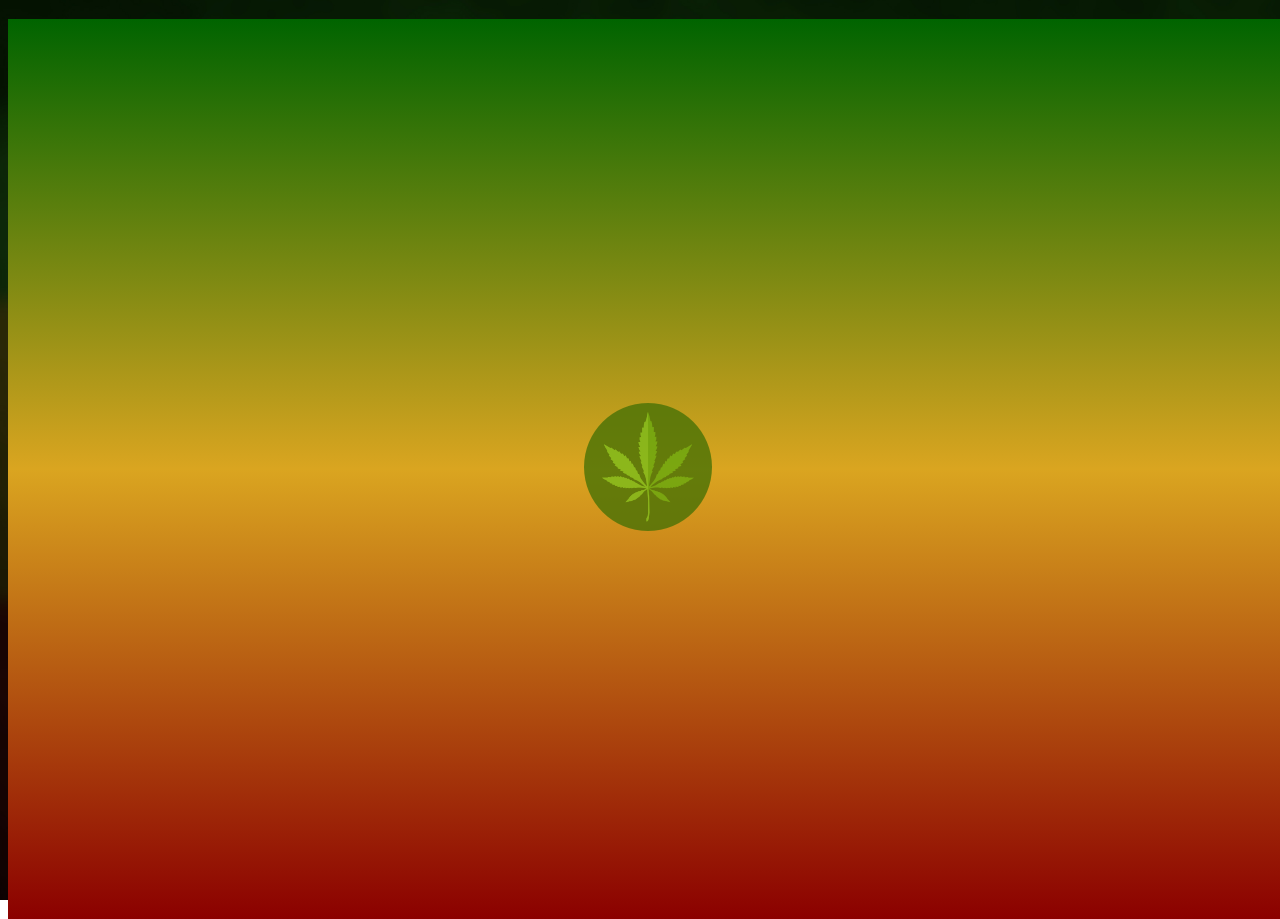
==== index.html @ 7fccf78a "Actualizado footer" ====
<!DOCTYPE html>
<html>

<head>
    <meta charset="utf-8" />
    <meta http-equiv="X-UA-Compatible" content="IE=edge">
    <title>MARIA</title>
    <meta name="viewport" content="width=device-width, initial-scale=1, user-scalable=0, shrink-to-fit=no">
    <!-- <meta http-equiv="Cache-Control" content="no-cache, no-store, must-revalidate" />
    <meta http-equiv="Pragma" content="no-cache" />
    <meta http-equiv="Expires" content="0" /> -->
    <link rel="icon" type="image/png" href="./icons/marijuana_32.png" /><!--icon designed by Roundicons from Flaticon-->
    <link rel="manifest" href="./manifest.json">
    <link rel="stylesheet" href="https://stackpath.bootstrapcdn.com/bootstrap/4.1.3/css/bootstrap.min.css" integrity="sha384-MCw98/SFnGE8fJT3GXwEOngsV7Zt27NXFoaoApmYm81iuXoPkFOJwJ8ERdknLPMO" crossorigin="anonymous"> <!--HOJA DE ESTILOS DE BOOTSTRAP-->
    <link rel="stylesheet" href="https://use.fontawesome.com/releases/v5.6.3/css/all.css" integrity="sha384-UHRtZLI+pbxtHCWp1t77Bi1L4ZtiqrqD80Kn4Z8NTSRyMA2Fd33n5dQ8lWUE00s/" crossorigin="anonymous"> <!--HOJA DE ESTILOS PARA LOS ICONOS-->
    <link rel="stylesheet" href="https://cdnjs.cloudflare.com/ajax/libs/animate.css/3.7.0/animate.min.css"> <!--HOJA DE ESTILOS PARA LAS ANIMACIONES-->
    <link rel="stylesheet" href="./estilos/estilos.css">
</head>

<body onload="getData()">
    <!-- BARRA DE PROGRESO -->
    <div id="progress"></div>

    <!-- PRELOADER QUE DESAPARECE CUANDO VUELVEN LOS DATOS DEL API -->
    <div id="loader">
        <div id="divImgLoader">
            <img src="./icons/marijuana_128.png" alt="" id="imgLoader">
        </div>
    </div>

    <!-- BOTÓN PARA VOLVER ARRIBA DE LA PÁGINA -->
    <span id="spanDivBackToTop" title="Back to top">
        <i id="iBackToTop" onclick="backToTop()" class="fas fa-chevron-up fa-2x"></i>
    </span>

    <!-- FORMULARIO DE INICIO QUE SOLO SE MOSTRARÁ SI NUNCA HAS ENTRADO EN LA PÁGINA -->
    <div id="formInicio">
        <div class="container">
            <div class="row justify-content-center" id="divNombre">
                <div class="col-12 divLabelForm">
                    <label for="inputNombre">NAME</label>
                </div>
                <div class="col-md-8 col-lg-6">
                    <input type="text" id="inputNombre" class="form-control" onkeypress="validateFormWithKeyEnter(event)">
                </div>
                <div class="col-12 divSpanForm">
                    <span id="spanNombre">ERROR</span>
                </div>
            </div>
            <div class="row justify-content-center" id="divEdad">
                <div class="col-12 divLabelForm">
                    <label for="inputEdad">AGE</label>
                </div>
                <div class="col-md-8 col-lg-6">
                    <input type="tel" id="inputEdad" class="form-control" onkeypress="validateFormWithKeyEnter(event)">
                </div>
                <div class="col-12 divSpanForm">
                    <span id="spanEdad">ERROR</span>
                </div>
            </div>
            <div class="row justify-content-center" id="divCorreo">
                <div class="col-12 divLabelForm">
                    <label for="inputCorreo">EMAIL</label>
                </div>
                <div class="col-md-8 col-lg-6">
                    <input type="text" id="inputCorreo" class="form-control" onkeypress="validateFormWithKeyEnter(event)">
                </div>
                <div class="col-12 divSpanForm">
                    <span id="spanCorreo">ERROR</span>
                </div>
            </div>

            <div class="row justify-content-center mt-5" id="divButtonForm">
                <div class="col-md-8 col-lg-6">
                    <button class="btn btn-success btn-block" onclick="validateForm()">VALIDATE</button>
                </div>
            </div>
        </div>
    </div>
  
    <!-- NAV -->
    <nav id="nav">
        <div class="nav nav-tabs bg-dark fixed-top" id="nav-tab" role="tablist">
            <h3 class="text-success px-2 pt-1"><i class="fas fa-cannabis"></i></h3>
            <a class="nav-item nav-link" id="nav-howitworks-tab" data-toggle="tab" href="#nav-howitworks" onclick="showAndHiddenTab('nav-howitworks-tab', 'nav-howitworks', '#nav-howitworks')" role="tab" aria-controls="nav-howitworks" aria-selected="true">HOW IT WORKS</a>
            <a class="nav-item nav-link" id="nav-races-tab" data-toggle="tab" href="#nav-races" onclick="showAndHiddenTab('nav-races-tab', 'nav-races', '#nav-races')" role="tab" aria-controls="nav-races" aria-selected="false">RACES</a>
            <a class="nav-item nav-link" id="nav-user-tab" data-toggle="tab" href="#nav-user" onclick="showAndHiddenTab('nav-user-tab', 'nav-user', '#nav-user')" role="tab" aria-controls="nav-user" aria-selected="false">USER</a>
        </div>
    </nav>
    <div class="tab-content" id="nav-tabContent">
        <div class="tab-pane fade bg-light pt-5 pb-1 px-3 fixed-top" id="nav-howitworks" role="tabpanel" aria-labelledby="nav-howitworks-tab">
            NAV HOW IT WORKS
        </div>
        <div class="tab-pane fade bg-light pt-5 pb-1 px-3 fixed-top" id="nav-races" role="tabpanel" aria-labelledby="nav-races-tab">
            RACES
        </div>
        <div class="tab-pane fade bg-light pt-5 pb-1 px-3 fixed-top" id="nav-user" role="tabpanel" aria-labelledby="nav-user-tab">
            USER
        </div>
    </div>

    <!-- PÁGINA PRINCIPAL -->
    <div class="container" id="divMain">
        <div class="row justify-content-center">
            <div class="col-12 divLabel">
                <label for="selectEfecto" class="font-weight-normal">WHAT EFFECT ARE YOU LOOKING FOR?</label>
            </div>
        </div>
        <div class="row justify-content-center">
            <div class="col-md-8 col-lg-6 divInput">
                <select name="selectEfecto" id="selectEfecto" class="form-control">
                </select>
            </div>
        </div>
        <div class="row justify-content-center mt-5">
            <div class="col-12 divLabel">
                <label for="selectSabor" class="font-weight-normal">WHAT FLAVOR DO YOU WANT?</label>
            </div>
        </div>
        <div class="row justify-content-center">
            <div class="col-md-8 col-lg-6 divInput">
                <select name="selectSabor" id="selectSabor" class="form-control">                        
                </select>
            </div>
        </div>
        <div class="row justify-content-center mt-5">
            <div class="col-4 col-md-3 col-lg-2">
                <input class="" type="checkbox" value="sativa" id="checkSativa" checked>
                <label class="" for="checkSativa"> SATIVA</label>
            </div>
            <div class="col-4 col-md-3 col-lg-2">
                <input class="" type="checkbox" value="indica" id="checkIndica" checked>
                <label class="" for="checkIndica"> INDICA</label>
            </div>
            <div class="col-4 col-md-3 col-lg-2">
                <input class="" type="checkbox" value="hybrid" id="checkHybrid" checked>
                <label class="" for="checkHybrid"> HYBRID</label>
            </div>
        </div>

        <div class="row justify-content-center mt-5">
            <div class="col-md-8 col-lg-6">
                <button class="btn btn-success btn-block" id="buttonSearch" onclick="clickButtonSearch()">GET DATA...</button>
            </div>
        </div>
    </div>

    <div class="container" id="containerRes">
        <div class="row justify-content-center" id="rowRes"></div>
    </div>

    <footer class="footer bg-dark jumbotron mt-3" id="footer">
        <a href="https://twitter.com/daw_alberto" id="aTwitter" class="mr-2" target="_blank"><i class="fab fa-twitter fa-2x"></i></a>
        <a href="https://github.com/dawalberto" id="aGithub" class="ml-2" target="_blank"><i class="fab fa-github fa-2x"></i></a>
        <hr class="my-4">
        <p class="px-2 text-white font-weight-light" id="textContentFooter"></p>
    </footer>

    <script src="https://code.jquery.com/jquery-3.3.1.slim.min.js" integrity="sha384-q8i/X+965DzO0rT7abK41JStQIAqVgRVzpbzo5smXKp4YfRvH+8abtTE1Pi6jizo" crossorigin="anonymous"></script> <!--SCRIPT PARA BOOTSTRAP-->
    <script src="https://cdnjs.cloudflare.com/ajax/libs/popper.js/1.14.3/umd/popper.min.js" integrity="sha384-ZMP7rVo3mIykV+2+9J3UJ46jBk0WLaUAdn689aCwoqbBJiSnjAK/l8WvCWPIPm49" crossorigin="anonymous"></script> <!--SCRIPT PARA BOOTSTRAP-->
    <script src="https://stackpath.bootstrapcdn.com/bootstrap/4.1.3/js/bootstrap.min.js" integrity="sha384-ChfqqxuZUCnJSK3+MXmPNIyE6ZbWh2IMqE241rYiqJxyMiZ6OW/JmZQ5stwEULTy" crossorigin="anonymous"></script> <!--SCRIPT PARA BOOTSTRAP-->
    <script src="./js/javascript.js"></script> <!--MI SCRIPT-->
</body>

</html>
---- estilos/estilos.css ----
@import url('https://fonts.googleapis.com/css?family=Dosis');


html {
    scroll-behavior: smooth;
}

body {
    background: url(../imgs/maria.jpg) no-repeat center center fixed;
    -webkit-background-size: cover;
    -moz-background-size: cover;
    -o-background-size: cover;
    background-size: cover;
    font-family: 'Dosis', sans-serif;

    /* EVITAR QUE EL USUARIO PUEDA SELECCIONAR TEXTO */
    -webkit-touch-callout: none;
    -webkit-user-select: none;
    -khtml-user-select: none;
    -moz-user-select: none;
    -ms-user-select: none;
    user-select: none;
}

label {
    color: white;
    font-size: 1.2em;
}

h3 {
    color: gray;
}

.container {
    display: flex;
    flex-direction: column;
    justify-content: center;
    min-height: 100vh;
}

.row {
    text-align: center;
    padding-top: 1rem;
}

#containerRes {
    margin-top: 5vh;
    min-height: 0px;
    display: none;
}

#loader {
    position: absolute;
    width: 100%;
    height: 100%;
    /* background-image: linear-gradient(to bottom, rgb(30, 197, 0),rgb(243, 247, 0), rgb(223, 0, 0)); */
    /* background-image: linear-gradient(to bottom, #2E7F20, #D0C955, #A23933);     */
    /* background-image: linear-gradient(to right, DarkGreen, GoldenRod, DarkRed); */
    background-image: linear-gradient(to bottom, DarkGreen, GoldenRod, DarkRed);                
    z-index: 5;
    text-align: center;
}

#divImgLoader {
    height: auto;
    width: auto;
    position: absolute;
    top: 50%;
    left: 50%;
    transform: translate(-50%, -50%);
    opacity: 0.8;
}

#formInicio {
    position: absolute;
    width: 100%;
    height: 100%;
    /* background-image: linear-gradient(to bottom, rgb(30, 197, 0),rgb(243, 247, 0), rgb(223, 0, 0)); */
    /* background-image: linear-gradient(to bottom, #2E7F20, #D0C955, #A23933);         */
    background-image: linear-gradient(to bottom, DarkGreen, GoldenRod, DarkRed);            
    z-index: 4;
}

#progress {
    border-bottom: 5px solid rgb(78, 209, 17); 
    width: 0;
    position: fixed;
    top: 0;
    left: 0;
    z-index: 4;
}

.divLabelForm label {
    color: black;
}

.divSpanForm span {
    color: red;
    font-size: 1.2em;
    font-weight: bold;
    visibility: hidden;
}

input[type=checkbox], input[type=radio] {
    vertical-align: inherit;
    position: relative;
    bottom: 1px;
}

#divMain {
    display: none;
}

/* #iBackToTop {
    position: fixed;
    bottom: 15px;
    right: 25px;
    display: inline-block;
    cursor: pointer;
} */

#spanDivBackToTop {
    z-index: 4;
    color: rgb(30, 197, 0);
    opacity: 0.5;
    filter: alpha(opacity=50); /* For IE8 and earlier */
    visibility: hidden;
    position: fixed;
    bottom: 15px;
    right: 25px;
    display: inline-block;
    cursor: pointer;
}

#spanDivBackToTop:hover {
    opacity: 1.0;
    filter: alpha(opacity=100); /* For IE8 and earlier */
}

.spanSearch {
    color: white;
}

::-webkit-scrollbar { 
    overflow: hidden;
    display: none; 
}

.favoritesColor {
    color: green;
}

.cursorPointer {
    cursor: pointer;
}

.tab-pane {
    z-index: 1;
}

.nav-tabs {
    z-index: 2;
    border-bottom: 0;
}

a {
    color: white;
}

a:hover {
    color: rgb(30, 197, 0);
}

#footer {
    display: none;
    margin-bottom: 0;
    text-align: center;
}

#aTwitter, #aGithub {
    color: white
}

#aTwitter:hover {
    color: #1dcaff;
}

#aGithub:hover {
    color: lightgray;
}


hr {
    background-color:gray;
}
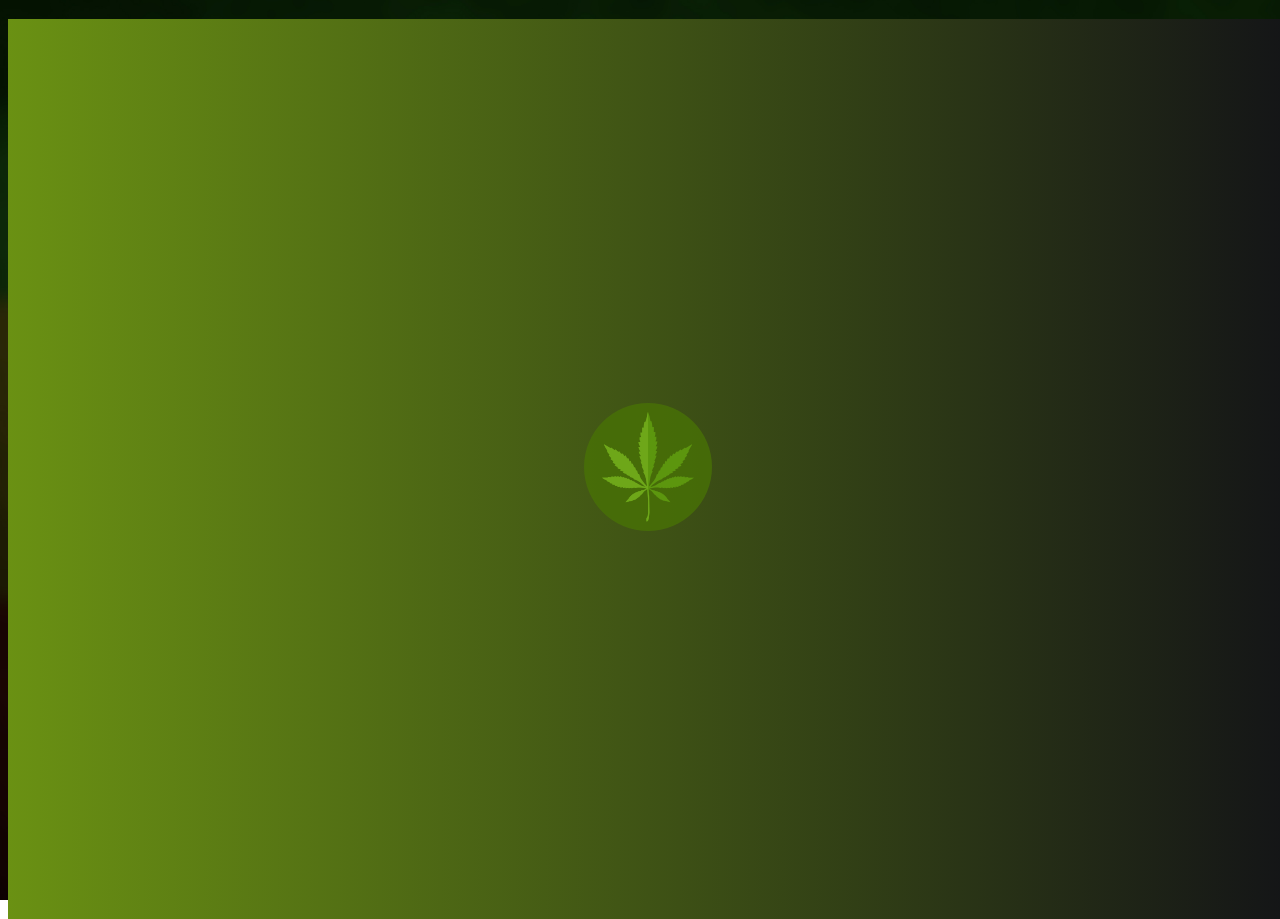
==== commit 75eea337: "Terminada la pestaña RACES" ====
--- a/index.html
+++ b/index.html
@@ -92,7 +92,16 @@
             NAV HOW IT WORKS
         </div>
         <div class="tab-pane fade bg-light pt-5 pb-1 px-3 fixed-top" id="nav-races" role="tabpanel" aria-labelledby="nav-races-tab">
-            RACES
+            <h5><i class="fas fa-cannabis"></i> INDICA <i class="fas fa-cannabis"></i></h5>
+            <p>Indica plants are typically shorter with wide leaves. Buds of an indica plant will usually be dense. Patients will typically find that indica based strains are more relaxing. An indica strain will usually be associated with more bodily sensations. Therefore these strains are often recommended for nighttime use.</p>
+            
+            <h5 class="mt-1"><i class="fas fa-cannabis"></i> SATIVA <i class="fas fa-cannabis"></i></h5>
+            <p>Sativa plants are typically taller with long thin leaves. The bud of a sativa plant is typically less dense and somewhat feathery. Sativa products usually come with a cerebral feeling. Traditionally, sativa strains are more uplifting and euphoric and are recommended for daytime use.</p>
+        
+            <h5 class="mt-1"><i class="fas fa-cannabis"></i> HYBRID <i class="fas fa-cannabis"></i></h5>
+            <p>A hybrid is a cannabis plant that is a crossbreed between an indica and a sativa plant. There are very few cannabis strains that are of true indica or true sativa variety. Instead most strains of cannabis are a hybrid of the two. Within this subset there can be indica dominant, and sativa dominant strains. There are also hybrid strains that are a relatively even indica/sativa split.</p>
+        
+            <p class="text-muted mt-2">This information is from page <a href="https://www.canabomedicalclinic.com/indica-sativa-hybrid/" class="linkGreen">CANABO MEDICAL CLINIC</a></p>
         </div>
         <div class="tab-pane fade bg-light pt-5 pb-1 px-3 fixed-top" id="nav-user" role="tabpanel" aria-labelledby="nav-user-tab">
             USER
--- a/estilos/estilos.css
+++ b/estilos/estilos.css
@@ -51,12 +51,12 @@
 
 #loader {
     position: absolute;
-    width: 100%;
-    height: 100%;
+    width: 100vw;
+    height: 100vh;
     /* background-image: linear-gradient(to bottom, rgb(30, 197, 0),rgb(243, 247, 0), rgb(223, 0, 0)); */
     /* background-image: linear-gradient(to bottom, #2E7F20, #D0C955, #A23933);     */
-    /* background-image: linear-gradient(to right, DarkGreen, GoldenRod, DarkRed); */
-    background-image: linear-gradient(to bottom, DarkGreen, GoldenRod, DarkRed);                
+    background-image: linear-gradient(to right, #6A9113, #141517);
+    /* background-image: linear-gradient(to bottom, DarkGreen, GoldenRod, DarkRed);                 */
     z-index: 5;
     text-align: center;
 }
@@ -73,11 +73,12 @@
 
 #formInicio {
     position: absolute;
-    width: 100%;
-    height: 100%;
+    width: 100vw;
+    height: 100vh;
+    /* opacity: 0.7; */
     /* background-image: linear-gradient(to bottom, rgb(30, 197, 0),rgb(243, 247, 0), rgb(223, 0, 0)); */
     /* background-image: linear-gradient(to bottom, #2E7F20, #D0C955, #A23933);         */
-    background-image: linear-gradient(to bottom, DarkGreen, GoldenRod, DarkRed);            
+    background-image: linear-gradient(to right, #6A9113, #141517);          
     z-index: 4;
 }
 
@@ -97,7 +98,11 @@
 .divSpanForm span {
     color: red;
     font-size: 1.2em;
-    font-weight: bold;
+    background-color: gray;
+    border: 1px solid red;
+    border-radius: .25rem;
+    padding-left: 10px;
+    padding-right: 10px;
     visibility: hidden;
 }
 
@@ -189,8 +194,17 @@
     color: lightgray;
 }
 
-
 hr {
     background-color:gray;
 }
- +
+.linkGreen {
+    color: rgb(30, 197, 0); 
+    cursor: pointer;
+}
+
+@media (max-width: 576px) { 
+    body {
+        background-image: linear-gradient(to right, #6A9113, #141517);                  
+    }
+ }
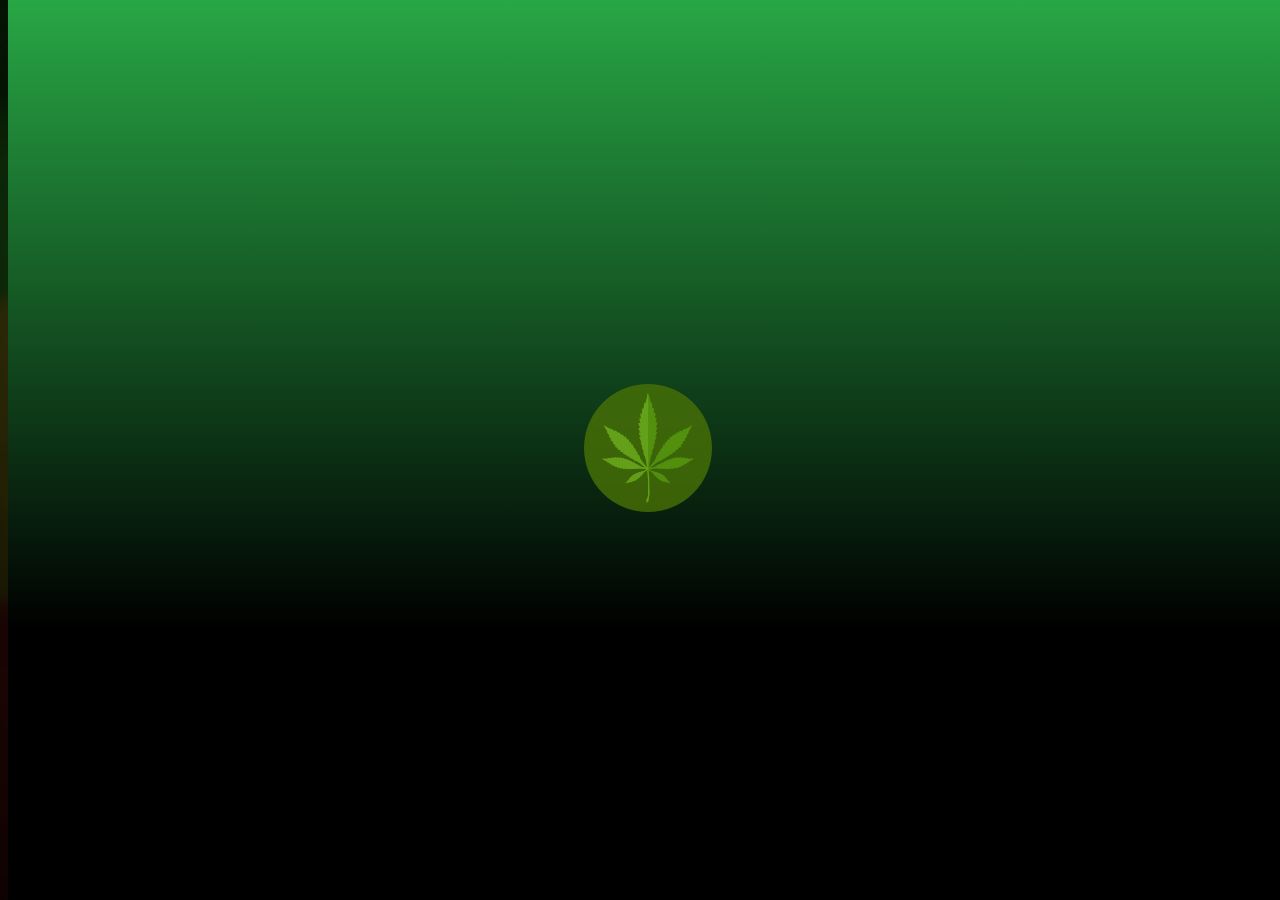
==== commit 35d98027: "Modificado fondo en movil, preloader y footer" ====
--- a/index.html
+++ b/index.html
@@ -4,11 +4,8 @@
 <head>
     <meta charset="utf-8" />
     <meta http-equiv="X-UA-Compatible" content="IE=edge">
-    <title>MARIA</title>
+    <title>WHAT STRAIN</title>
     <meta name="viewport" content="width=device-width, initial-scale=1, user-scalable=0, shrink-to-fit=no">
-    <!-- <meta http-equiv="Cache-Control" content="no-cache, no-store, must-revalidate" />
-    <meta http-equiv="Pragma" content="no-cache" />
-    <meta http-equiv="Expires" content="0" /> -->
     <link rel="icon" type="image/png" href="./icons/marijuana_32.png" /><!--icon designed by Roundicons from Flaticon-->
     <link rel="manifest" href="./manifest.json">
     <link rel="stylesheet" href="https://stackpath.bootstrapcdn.com/bootstrap/4.1.3/css/bootstrap.min.css" integrity="sha384-MCw98/SFnGE8fJT3GXwEOngsV7Zt27NXFoaoApmYm81iuXoPkFOJwJ8ERdknLPMO" crossorigin="anonymous"> <!--HOJA DE ESTILOS DE BOOTSTRAP-->
@@ -32,59 +29,13 @@
     <span id="spanDivBackToTop" title="Back to top">
         <i id="iBackToTop" onclick="backToTop()" class="fas fa-chevron-up fa-2x"></i>
     </span>
-
-    <!-- FORMULARIO DE INICIO QUE SOLO SE MOSTRARÁ SI NUNCA HAS ENTRADO EN LA PÁGINA -->
-    <div id="formInicio">
-        <div class="container">
-            <div class="row justify-content-center" id="divNombre">
-                <div class="col-12 divLabelForm">
-                    <label for="inputNombre">NAME</label>
-                </div>
-                <div class="col-md-8 col-lg-6">
-                    <input type="text" id="inputNombre" class="form-control" onkeypress="validateFormWithKeyEnter(event)">
-                </div>
-                <div class="col-12 divSpanForm">
-                    <span id="spanNombre">ERROR</span>
-                </div>
-            </div>
-            <div class="row justify-content-center" id="divEdad">
-                <div class="col-12 divLabelForm">
-                    <label for="inputEdad">AGE</label>
-                </div>
-                <div class="col-md-8 col-lg-6">
-                    <input type="tel" id="inputEdad" class="form-control" onkeypress="validateFormWithKeyEnter(event)">
-                </div>
-                <div class="col-12 divSpanForm">
-                    <span id="spanEdad">ERROR</span>
-                </div>
-            </div>
-            <div class="row justify-content-center" id="divCorreo">
-                <div class="col-12 divLabelForm">
-                    <label for="inputCorreo">EMAIL</label>
-                </div>
-                <div class="col-md-8 col-lg-6">
-                    <input type="text" id="inputCorreo" class="form-control" onkeypress="validateFormWithKeyEnter(event)">
-                </div>
-                <div class="col-12 divSpanForm">
-                    <span id="spanCorreo">ERROR</span>
-                </div>
-            </div>
-
-            <div class="row justify-content-center mt-5" id="divButtonForm">
-                <div class="col-md-8 col-lg-6">
-                    <button class="btn btn-success btn-block" onclick="validateForm()">VALIDATE</button>
-                </div>
-            </div>
-        </div>
-    </div>
   
     <!-- NAV -->
     <nav id="nav">
-        <div class="nav nav-tabs bg-dark fixed-top" id="nav-tab" role="tablist">
+        <div class="nav nav-tabs fixed-top" id="nav-tab" role="tablist">
             <h3 class="text-success px-2 pt-1"><i class="fas fa-cannabis"></i></h3>
             <a class="nav-item nav-link" id="nav-howitworks-tab" data-toggle="tab" href="#nav-howitworks" onclick="showAndHiddenTab('nav-howitworks-tab', 'nav-howitworks', '#nav-howitworks')" role="tab" aria-controls="nav-howitworks" aria-selected="true">HOW IT WORKS</a>
             <a class="nav-item nav-link" id="nav-races-tab" data-toggle="tab" href="#nav-races" onclick="showAndHiddenTab('nav-races-tab', 'nav-races', '#nav-races')" role="tab" aria-controls="nav-races" aria-selected="false">RACES</a>
-            <a class="nav-item nav-link" id="nav-user-tab" data-toggle="tab" href="#nav-user" onclick="showAndHiddenTab('nav-user-tab', 'nav-user', '#nav-user')" role="tab" aria-controls="nav-user" aria-selected="false">USER</a>
         </div>
     </nav>
     <div class="tab-content" id="nav-tabContent">
@@ -101,7 +52,7 @@
             <h5 class="mt-1"><i class="fas fa-cannabis"></i> HYBRID <i class="fas fa-cannabis"></i></h5>
             <p>A hybrid is a cannabis plant that is a crossbreed between an indica and a sativa plant. There are very few cannabis strains that are of true indica or true sativa variety. Instead most strains of cannabis are a hybrid of the two. Within this subset there can be indica dominant, and sativa dominant strains. There are also hybrid strains that are a relatively even indica/sativa split.</p>
         
-            <p class="text-muted mt-2">This information is from page <a href="https://www.canabomedicalclinic.com/indica-sativa-hybrid/" class="linkGreen">CANABO MEDICAL CLINIC</a></p>
+            <p class="text-muted mt-2">This information is from page <a href="https://www.canabomedicalclinic.com/indica-sativa-hybrid/" target="_blanck" class="linkGreen">CANABO MEDICAL CLINIC</a></p>
         </div>
         <div class="tab-pane fade bg-light pt-5 pb-1 px-3 fixed-top" id="nav-user" role="tabpanel" aria-labelledby="nav-user-tab">
             USER
@@ -158,7 +109,7 @@
         <div class="row justify-content-center" id="rowRes"></div>
     </div>
 
-    <footer class="footer bg-dark jumbotron mt-3" id="footer">
+    <footer class="footer jumbotron mt-3" id="footer">
         <a href="https://twitter.com/daw_alberto" id="aTwitter" class="mr-2" target="_blank"><i class="fab fa-twitter fa-2x"></i></a>
         <a href="https://github.com/dawalberto" id="aGithub" class="ml-2" target="_blank"><i class="fab fa-github fa-2x"></i></a>
         <hr class="my-4">
@@ -168,7 +119,7 @@
     <script src="https://code.jquery.com/jquery-3.3.1.slim.min.js" integrity="sha384-q8i/X+965DzO0rT7abK41JStQIAqVgRVzpbzo5smXKp4YfRvH+8abtTE1Pi6jizo" crossorigin="anonymous"></script> <!--SCRIPT PARA BOOTSTRAP-->
     <script src="https://cdnjs.cloudflare.com/ajax/libs/popper.js/1.14.3/umd/popper.min.js" integrity="sha384-ZMP7rVo3mIykV+2+9J3UJ46jBk0WLaUAdn689aCwoqbBJiSnjAK/l8WvCWPIPm49" crossorigin="anonymous"></script> <!--SCRIPT PARA BOOTSTRAP-->
     <script src="https://stackpath.bootstrapcdn.com/bootstrap/4.1.3/js/bootstrap.min.js" integrity="sha384-ChfqqxuZUCnJSK3+MXmPNIyE6ZbWh2IMqE241rYiqJxyMiZ6OW/JmZQ5stwEULTy" crossorigin="anonymous"></script> <!--SCRIPT PARA BOOTSTRAP-->
-    <script src="./js/javascript.js"></script> <!--MI SCRIPT-->
+    <script src="./js/app.js"></script> <!--MI SCRIPT-->
 </body>
 
 </html>--- a/estilos/estilos.css
+++ b/estilos/estilos.css
@@ -51,12 +51,11 @@
 
 #loader {
     position: absolute;
+    top: 0;
     width: 100vw;
     height: 100vh;
-    /* background-image: linear-gradient(to bottom, rgb(30, 197, 0),rgb(243, 247, 0), rgb(223, 0, 0)); */
-    /* background-image: linear-gradient(to bottom, #2E7F20, #D0C955, #A23933);     */
-    background-image: linear-gradient(to right, #6A9113, #141517);
-    /* background-image: linear-gradient(to bottom, DarkGreen, GoldenRod, DarkRed);                 */
+    background: rgb(0,0,0);
+    background: linear-gradient(0deg, rgba(0,0,0,1) 30%, rgba(40,167,69,1) 100%);
     z-index: 5;
     text-align: center;
 }
@@ -166,6 +165,7 @@
 .nav-tabs {
     z-index: 2;
     border-bottom: 0;
+    background-color: #000000;
 }
 
 a {
@@ -177,9 +177,9 @@
 }
 
 #footer {
-    display: none;
     margin-bottom: 0;
     text-align: center;
+    background-color: #000000;
 }
 
 #aTwitter, #aGithub {
@@ -203,8 +203,13 @@
     cursor: pointer;
 }
 
+.jumbotron {
+    border-radius: 0;
+}
+
 @media (max-width: 576px) { 
     body {
-        background-image: linear-gradient(to right, #6A9113, #141517);                  
+        background: rgb(0,0,0);
+        background: linear-gradient(0deg, rgba(0,0,0,1) 30%, rgba(40,167,69,1) 100%);               
     }
- }
+}
